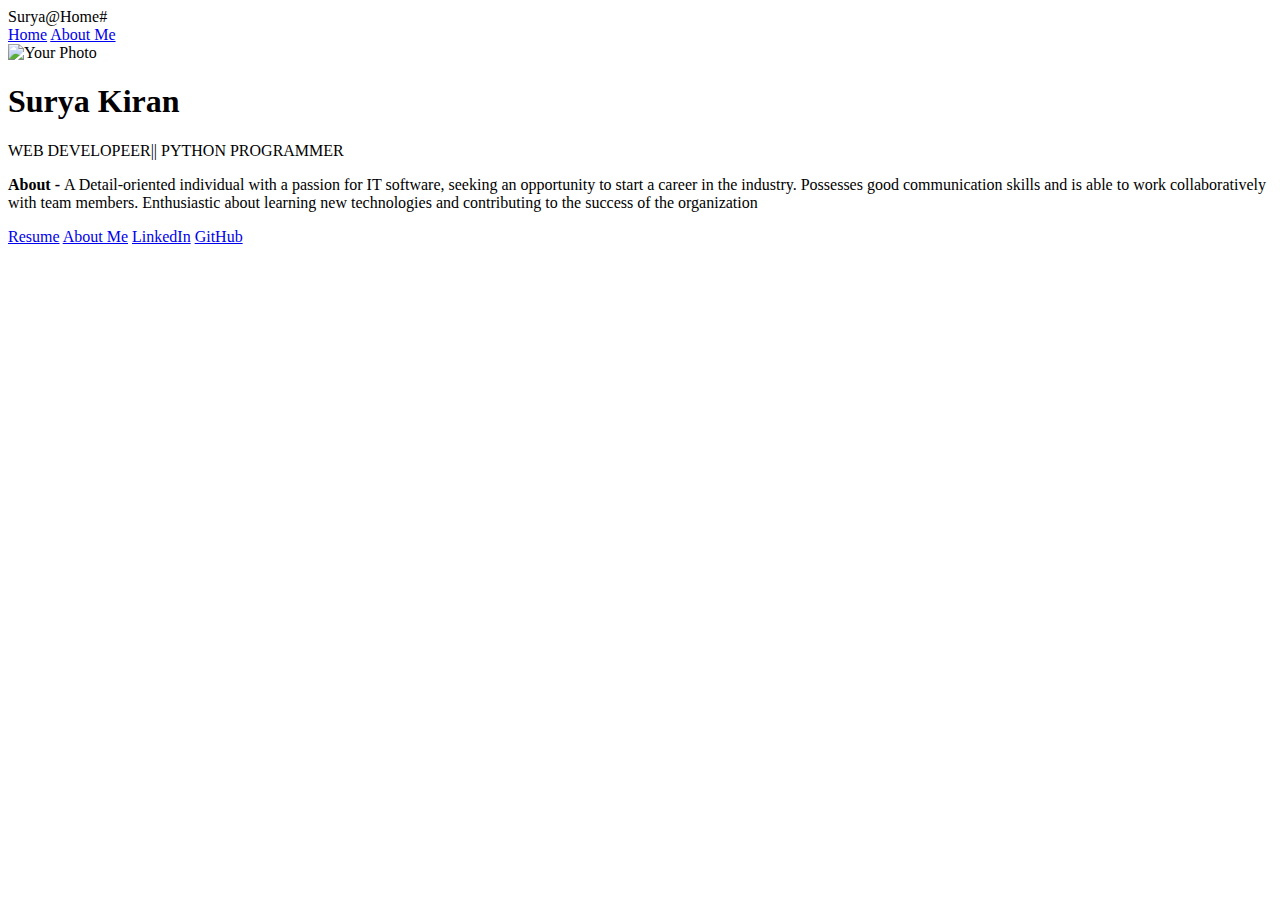
==== index.html @ 1997de77 "index.html" ====
<!DOCTYPE html>
<html lang="en">
<head>
    <meta charset="UTF-8">
    <meta name="viewport" content="width=device-width, initial-scale=1.0">
    <link rel="stylesheet" href="style.css">
    <script src="script.js" defer></script>
    <title>Surya Kiran - Portfolio</title>
</head>
<body>
    <nav class="sticky-nav">
        <div class="logo">Surya@Home<span id="blinking">#</span></div>
        <div class="menu-links">
            <a href="#" class="menu-link">Home</a>
            <a href="about.html" class="menu-link">About Me</a>
        </div>
    </nav>

    <main class="content">
        <div class="home-container">
            <img src="surya.jpg" alt="Your Photo" class="profile-photo">
            <h1 class="name">Surya Kiran</h1>
            <p class="job-title">WEB DEVELOPEER|| PYTHON PROGRAMMER</p>
            <div class="d-flex flex-row justify-content-center" class="About">
                <p><strong>About - </strong>A Detail-oriented individual with a passion for IT software, seeking an opportunity
                    to start a career in the industry. Possesses good communication skills and is able
                    to work collaboratively with team members. Enthusiastic about learning new technologies and contributing to the success of the organization
                </p>
            </div>
            <div class="buttons">
                <a href="https://drive.google.com/file/d/1YgQTiIdtjKmeemho8W2ieCGnNAL-6hiq/view?usp=sharing" class="btn" id="resume">Resume</a>
                <a href="about.html" class="btn" id="about">About Me</a>
                <a href= "https://www.linkedin.com/in/surya4330/" class="btn" id="linkedin">LinkedIn</a>
                <a href="https://github.com/Surya-kiran" class="btn" id="github">GitHub</a>
            </div>
        </div>
    </main>
</body>
</html>
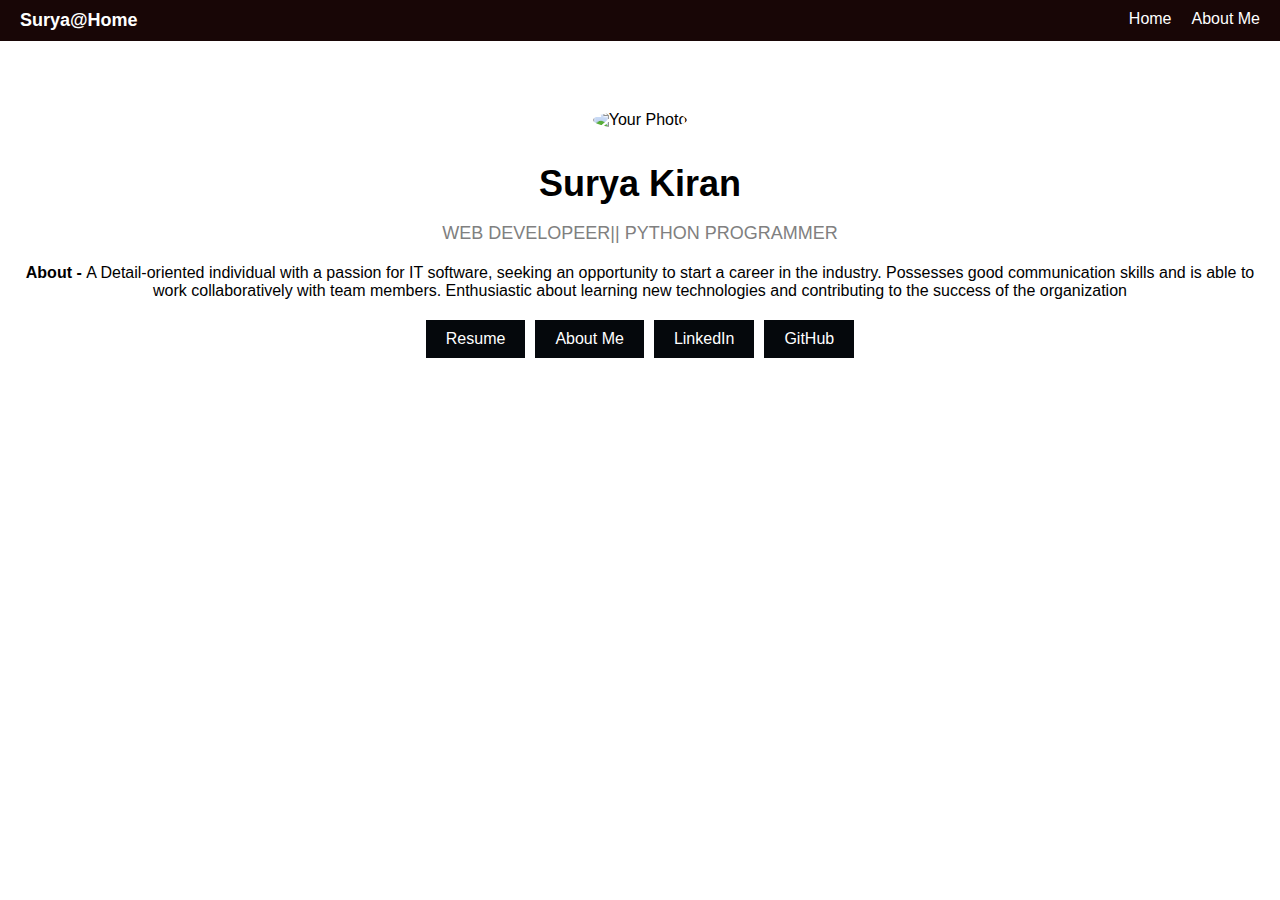
==== commit 9b94ce4c: "Update index.html" ====
--- a/index.html
+++ b/index.html
@@ -18,7 +18,7 @@
 
     <main class="content">
         <div class="home-container">
-            <img src="surya.jpg" alt="Your Photo" class="profile-photo">
+            <img src="./surya.jpg" alt="Your Photo" class="profile-photo">
             <h1 class="name">Surya Kiran</h1>
             <p class="job-title">WEB DEVELOPEER|| PYTHON PROGRAMMER</p>
             <div class="d-flex flex-row justify-content-center" class="About">
--- a/style.css
+++ b/style.css
@@ -0,0 +1,92 @@
+body {
+    margin: 0;
+    font-family: Arial, sans-serif;
+}
+
+.sticky-nav {
+    position: sticky;
+    top: 0;
+    background-color: rgb(24, 6, 6);
+    color: white;
+    display: flex;
+    justify-content: space-between;
+    padding: 10px 20px;
+}
+
+.logo {
+    font-size: 18px;
+    font-weight: bold;
+}
+
+#blinking {
+    animation: blink 1s infinite;
+}
+
+.menu-links {
+    display: flex;
+    gap: 20px;
+}
+
+.menu-link {
+    text-decoration: none;
+    color: rgb(255, 255, 255);
+    transition: color 0.3s;
+}
+
+.menu-link:hover {
+    color: gray;
+}
+
+.content {
+    padding: 20px;
+}
+
+.home-container {
+    text-align: center;
+    margin-top: 50px;
+}
+
+.profile-photo {
+    width: 150px;
+    height: 150px;
+    border-radius: 50%;
+    margin-bottom: 10px;
+}
+
+.name {
+    font-size: 36px;
+    margin-bottom: 5px;
+}
+
+.job-title {
+    font-size: 18px;
+    margin-bottom: 20px;
+    color: rgb(128, 128, 128);
+}
+
+.buttons {
+    display: flex;
+    flex-wrap: wrap;
+    gap: 10px;
+    justify-content: center;
+    margin-top: 20px;
+}
+
+.btn {
+    padding: 10px 20px;
+    background-color: #05080c;
+    color: white;
+    text-decoration: none;
+    border: none;
+    cursor: pointer;
+    transition: background-color 0.3s, color 0.3s;
+}
+
+.btn:hover {
+    background-color: white;
+    color: rgb(72, 42, 155);
+}
+.About{
+    padding: 50px;
+    text-align: center;
+}
